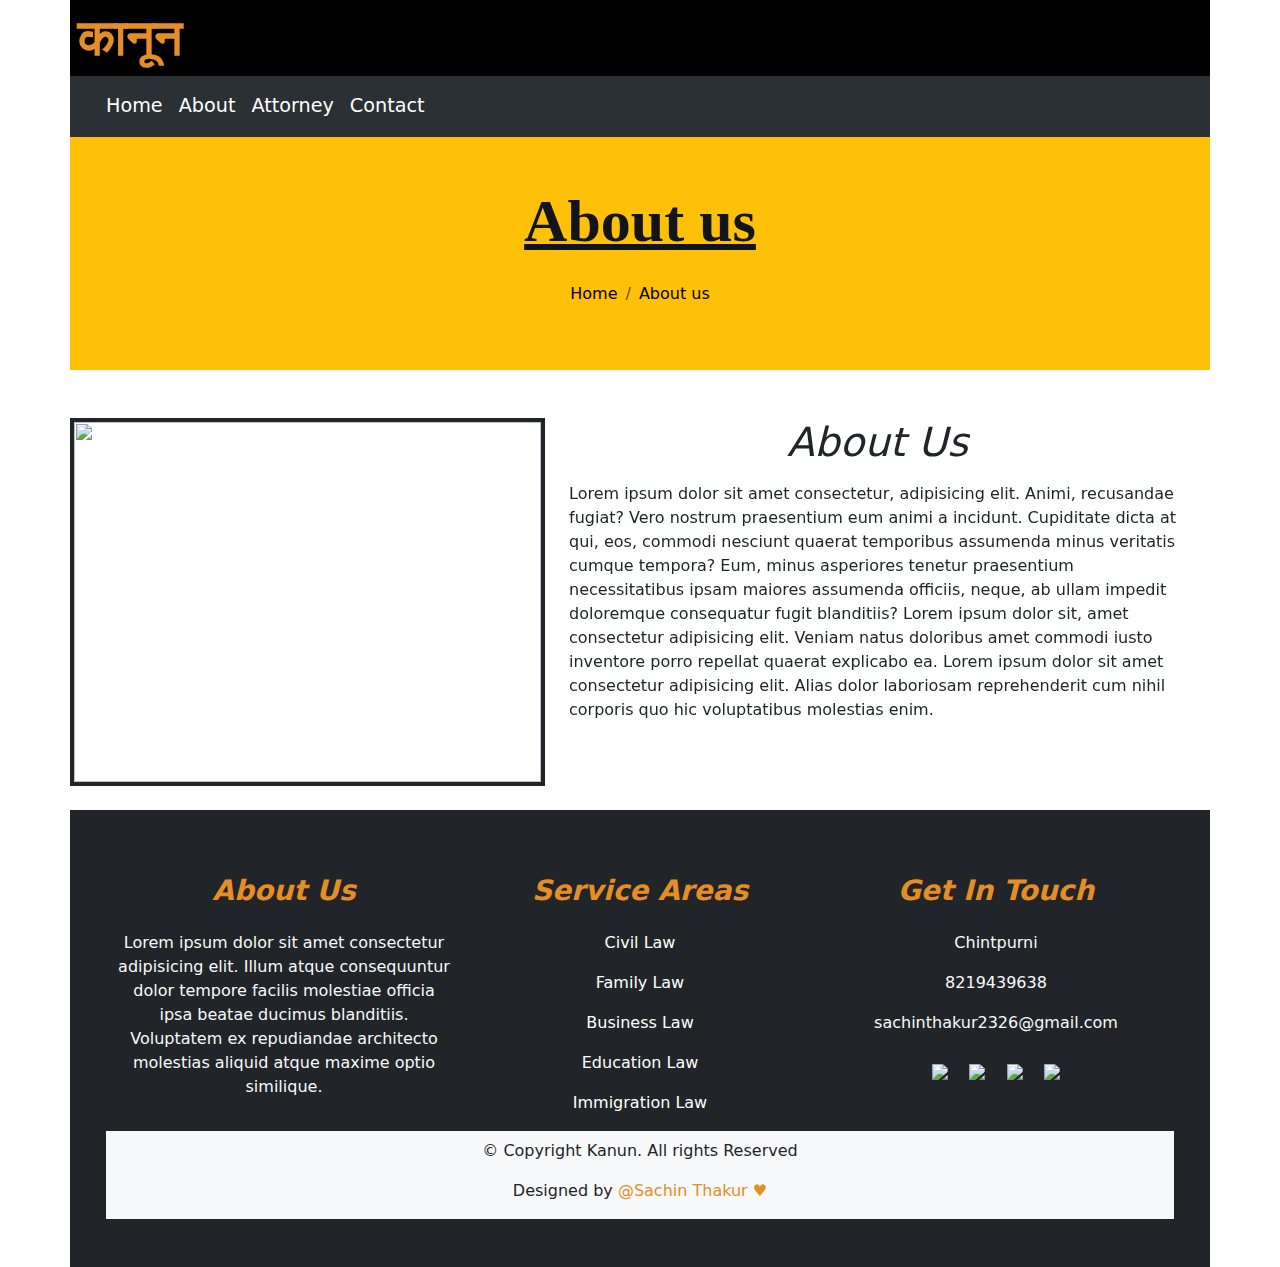
==== about.html @ 03259d34 "Add files via upload" ====
<!doctype html>
<html lang="en">
  <head>
    <meta charset="utf-8">
    <meta name="viewport" content="width=device-width, initial-scale=1">
    <title>Bootstrap demo</title>
    <link href="https://unpkg.com/aos@2.3.1/dist/aos.css" rel="stylesheet">
    <link href="https://cdn.jsdelivr.net/npm/bootstrap@5.3.3/dist/css/bootstrap.min.css" rel="stylesheet" integrity="sha384-QWTKZyjpPEjISv5WaRU9OFeRpok6YctnYmDr5pNlyT2bRjXh0JMhjY6hW+ALEwIH" crossorigin="anonymous">
    <link rel='stylesheet' href='https://cdn-uicons.flaticon.com/2.3.0/uicons-regular-rounded/css/uicons-regular-rounded.css'>
    <link rel="stylesheet" href="kanun.css">
</head>
  <body>
    <!-- heading of kanun -->
 
  
  <!-- navbar -->
  <div class="container px-0 py-0 ">
    <h1 class="heading bg-black my-0 p-2 " style="color: #e58e26;">कानून</h1>
    
<nav class="navbar navbar-expand-lg bg-body-tertiary sticky-top" data-bs-theme="dark">
  <div class="container-fluid">
    <a class="navbar-brand" href="#"><img src="https://cdn-icons-png.flaticon.com/128/2966/2966758.png" alt="" height="40px"   ></a>
    <button class="navbar-toggler" type="button" data-bs-toggle="collapse" data-bs-target="#navbarSupportedContent" aria-controls="navbarSupportedContent" aria-expanded="false" aria-label="Toggle navigation">
      <span class="navbar-toggler-icon"></span>
    </button>
    <div class="collapse navbar-collapse" id="navbarSupportedContent">
      <ul class="navbar-nav me-auto mb-2 mb-lg-0">
        <li class="nav-item">
          <a class="nav-link" aria-current="page" href="index.html">Home</a>
        </li>
        <li class="nav-item">
          <a class="nav-link" href="about.html">About</a>
        </li>
        <li class="nav-item">
          <a class="nav-link" href="attorney.html">Attorney</a>
        </li>
        
        <li class="nav-item">
          <a class="nav-link" href="appointment.html">Contact</a>
        </li>
        
      </ul>
      
        
        
      
    </div>
  </div>
</nav>
<div class="container bg-warning ">
    <div class="row text-center py-5">
    <div class="col-lg-12" data-aos="zoom-out" data-aos-duration="2000">
    <h2 class="heading1 ">About us </h2>
</div>
<div class="col-lg-12 d-flex justify-content-center ">
    <nav aria-label="breadcrumb">
        <ol class="breadcrumb ">
          <li class="breadcrumb-item "><a href="index.html" class="text-decoration-none text-black" >Home</a></li>
         
          <li class="breadcrumb-item active text-black" aria-current="page" >About us</li>
        </ol>
      </nav>
</div>
</div>
</div>
  </div>
  <!-- close main container -->
  <div class="container">
    <div class="row  ">
        <div class="col-lg-5 col-md-6 mt-5 m-0 p-0 float-end text-center" ><img src="/img/about.jpg" class="border border-dark border-4 p-0" data-aos="fade-right" data-aos-duration="2000" height="100%" width="100%" alt=""></div>
        <div class=" box col-lg-7 col-md-6 g-5 d-block justify-content-center my-5" data-aos="fade-left" data-aos-duration="1000">
            <h1 class="text-center fst-italic " >About Us</h1>
            <p class="pt-2 float-left "> Lorem ipsum dolor sit amet consectetur, adipisicing elit. Animi, recusandae fugiat? Vero nostrum praesentium eum animi a incidunt. Cupiditate dicta at qui, eos, commodi nesciunt quaerat temporibus assumenda minus veritatis cumque tempora? Eum, minus asperiores tenetur praesentium necessitatibus ipsam maiores assumenda officiis, neque, ab ullam impedit doloremque consequatur fugit blanditiis? Lorem ipsum dolor sit, amet consectetur adipisicing elit. Veniam natus doloribus amet commodi iusto inventore porro repellat quaerat explicabo ea. Lorem ipsum dolor sit amet consectetur adipisicing elit. Alias dolor laboriosam reprehenderit cum nihil corporis quo hic voluptatibus molestias enim.</p></div>
    </div>

  </div>
  <!-- footer -->
<footer class="container bg-dark mt-4 p-5"
data-aos-duration="2000">
  <div class="row text-center">
    <div class="col-lg-4 col-md-12 text-center">
      <h3 class="fw-bolder fst-italic p-3" style="color:#e58e26">About Us</h3>
      <p class="text-light">Lorem ipsum dolor sit amet consectetur adipisicing elit. Illum atque consequuntur dolor tempore facilis molestiae officia ipsa beatae ducimus blanditiis. Voluptatem ex repudiandae architecto molestias aliquid atque maxime optio similique.</p>
    </div>
    <!-- col close -->
  
  <div class="col-lg-4 col-md-12 ">
    <h3 class="fw-bolder fst-italic p-3" style="color:#e58e26">Service Areas
    </h3>

     <p class="Services"> <a href="" >Civil Law</a></p>
     <p class="Services"> <a href="" >Family Law</a></p>
     <p class="Services"> <a href="" >Business Law</a></p>
      <p class="Services"><a href="" >Education Law</a></p>
     <p class="Services"> <a href="" >Immigration Law</a></p>
    
  </div>
  <div class="col-lg-4 col-md-12 text-center text-light ">
    <h3 class="fw-bolder fst-italic p-3" style="color:#e58e26">Get In Touch</h3>
   
     <p> Chintpurni</p>
    <p>  8219439638</p>
    <p>  sachinthakur2326@gmail.com</p>
    <ul class="list-unstyled list-inline text-center">
      <li class="list-inline-item">
        <a class="btn-floating btn-fb mx-1"  href="https://web.whatsapp.com" target="_blank">
          <img src="https://cdn-icons-png.flaticon.com/512/733/733585.png"height="40px">
        </a>
      </li>
      <li class="list-inline-item">
        <a class="btn-floating btn-tw mx-1"  href="https://twitter.com/?lang-en" target="_blank">
           <img src="https://cdn-icons-png.flaticon.com/128/3670/3670151.png"height="40px">	
        </a>
      </li>
      <li class="list-inline-item">
        <a class="btn-floating btn-gplus mx-1" href="https://www.facebook.com/" target="_blank">
          <img src="https://cdn-icons-png.flaticon.com/128/5968/5968764.png" height="40px">
        </a>
      </li>
    <li class="list-inline-item mt-2">
        <a class="btn-floating btn-gplus mx-1"  href="https://www.instagram.com/?hl=en" target="_blank">
        <img src="https://upload.wikimedia.org/wikipedia/commons/thumb/e/e7/Instagram_logo_2016.svg/768px-Instagram_logo_2016.svg.png" height="40px">
        </a>
      </li>
    </ul>
 
  </div>
  <div class="container bg-light text-center pt-2">
   <p>&copy; Copyright Kanun. All rights Reserved</p> 
   <p>Designed by <span style="color:#e58e26">@Sachin Thakur &hearts;</span></p>
  </div>
</div>
  <!-- row close -->
</footer>
<script src="https://unpkg.com/aos@2.3.1/dist/aos.js"></script>
<script>
  AOS.init();
</script>
<script src="https://cdn.jsdelivr.net/npm/bootstrap@5.3.3/dist/js/bootstrap.bundle.min.js" integrity="sha384-YvpcrYf0tY3lHB60NNkmXc5s9fDVZLESaAA55NDzOxhy9GkcIdslK1eN7N6jIeHz" crossorigin="anonymous"></script>
  </div>
  </body>
</html>
---- kanun.css ----
.heading,.heading1{
    font-family: cursive;
font-weight: bolder;
font-size: 50px;
}
.nav-link{
    font-size:larger;
    color: white;
}
.nav-link:hover{
    color: #e58e26;
}
.button:hover{
background-color: #e58e26 !important;
}
.icon{
    
    height: 200px;
    display: flex;
    justify-content: center;
    align-items: center;
    background-color: black;
    
  

}
.inner:hover{
    filter: drop-shadow(0 0 0.75rem rgba(242, 116, 58, 0.793));
}

.content{
    height: 300px;
    

}

.icon i{
    transition: all 0.9s ease-in-out;
    background-color: #f19f3c;
    padding: 10px 12px 0px 12px;
   
    
}
.icon i:hover{
    transform:scale(2,2)
}
.practice{
    filter: drop-shadow(0 0 0.75rem red);
}


.Services a{
    color:white;
    text-decoration: none;
    
}
.Services a:hover{
    color:#e58e26
}
form{
    
    flex-direction: column;
    align-items: center;
  
  
}
.appointment:hover{
    color:aliceblue;
    
}
.heading1{
    position: relative;
    color: #121518;
    font-size: 60px;
    font-weight: 700;
    margin-bottom: 20px;
    padding-bottom: 5px;
    text-decoration: underline;
}
.atrcontact{
    position: absolute;
    background-color: #e58e26;
    margin-top:-30px
}
.atrcontact:hover{
    transform: scaleX(1.1);
    background-color: #e57626;
}
.box:hover{
text-shadow: 0 0 0.75rem red;

}
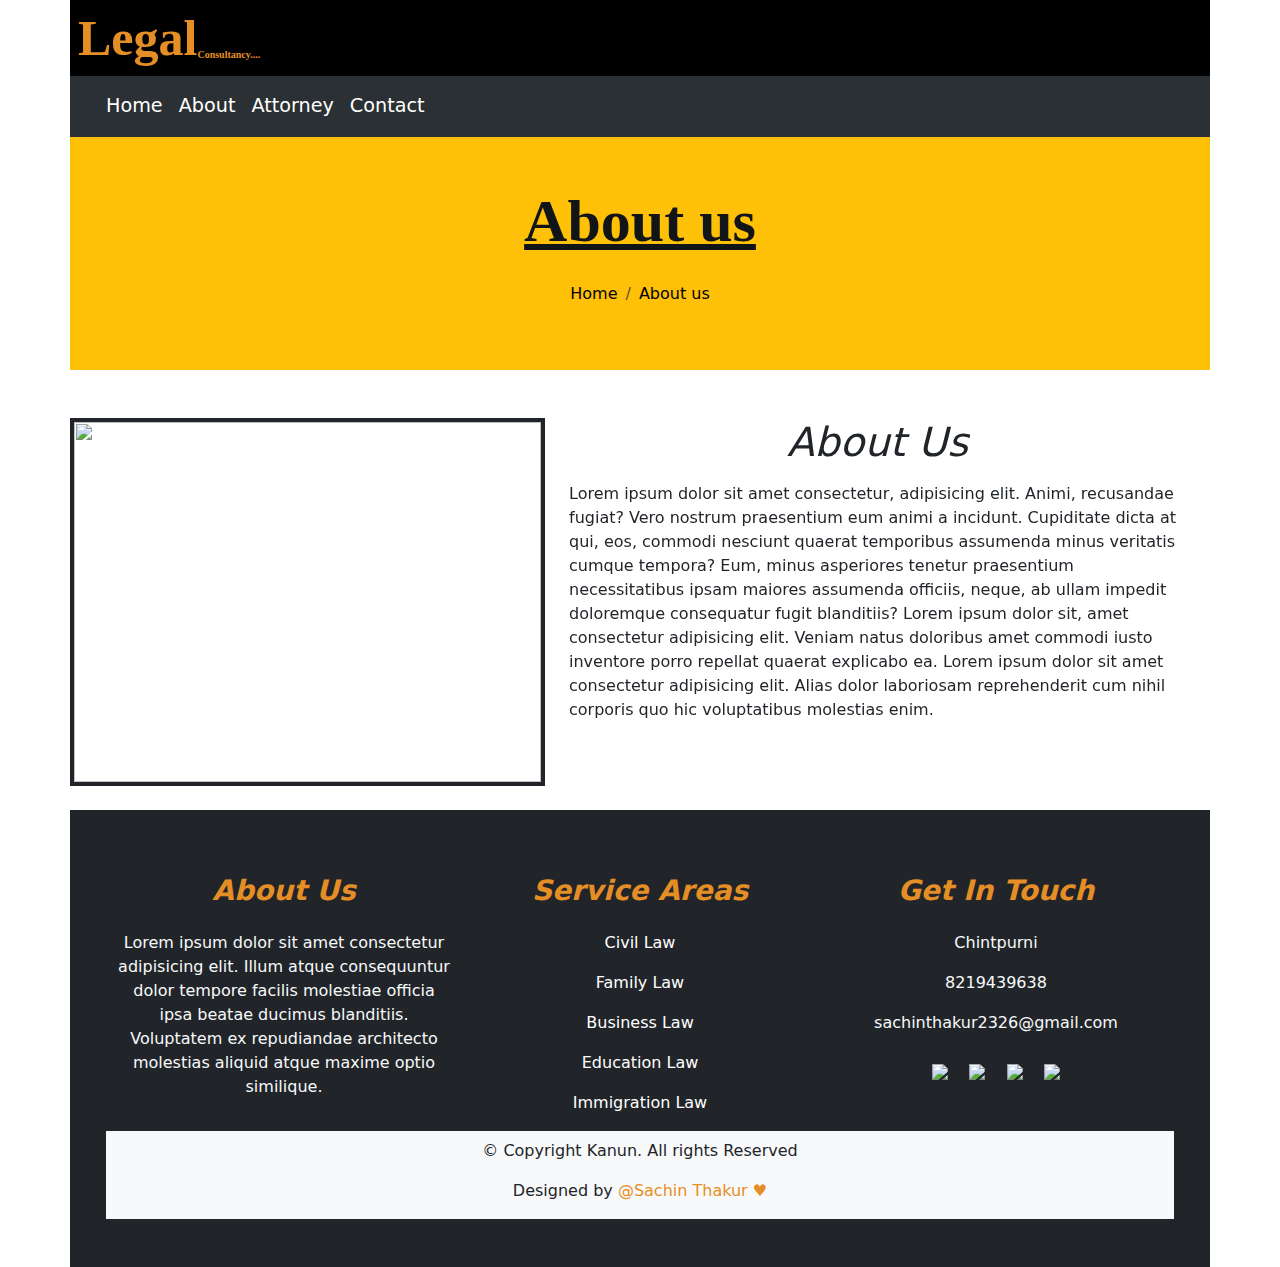
==== commit c181a334: "Add files via upload" ====
--- a/about.html
+++ b/about.html
@@ -15,7 +15,7 @@
   
   <!-- navbar -->
   <div class="container px-0 py-0 ">
-    <h1 class="heading bg-black my-0 p-2 " style="color: #e58e26;">कानून</h1>
+    <h1 class="heading bg-black my-0 p-2 " style="color: #e58e26;">Legal<sub style="font-size: 10px;">Consultancy....</sub></h1>
     
 <nav class="navbar navbar-expand-lg bg-body-tertiary sticky-top" data-bs-theme="dark">
   <div class="container-fluid">
@@ -49,7 +49,7 @@
 </nav>
 <div class="container bg-warning ">
     <div class="row text-center py-5">
-    <div class="col-lg-12" data-aos="zoom-out" data-aos-duration="2000">
+    <div class="col-lg-12" data-aos="flip-left" data-aos-duration="2000">
     <h2 class="heading1 ">About us </h2>
 </div>
 <div class="col-lg-12 d-flex justify-content-center ">
@@ -67,8 +67,8 @@
   <!-- close main container -->
   <div class="container">
     <div class="row  ">
-        <div class="col-lg-5 col-md-6 mt-5 m-0 p-0 float-end text-center" ><img src="/img/about.jpg" class="border border-dark border-4 p-0" data-aos="fade-right" data-aos-duration="2000" height="100%" width="100%" alt=""></div>
-        <div class=" box col-lg-7 col-md-6 g-5 d-block justify-content-center my-5" data-aos="fade-left" data-aos-duration="1000">
+        <div class="col-lg-5 col-md-6 mt-5 m-0 p-0 float-end text-center" ><img src="https://th.bing.com/th/id/OIP.xl0hPsCNEeJkhjUnN8aEowHaFV?w=700&h=504&rs=1&pid=ImgDetMain" class="border border-dark border-4 p-0" data-aos="flip-right" data-aos-duration="2000" height="100%" width="100%" alt=""></div>
+        <div class=" box col-lg-7 col-md-6 g-5 d-block justify-content-center my-5" data-aos="flip-left" data-aos-duration="1000">
             <h1 class="text-center fst-italic " >About Us</h1>
             <p class="pt-2 float-left "> Lorem ipsum dolor sit amet consectetur, adipisicing elit. Animi, recusandae fugiat? Vero nostrum praesentium eum animi a incidunt. Cupiditate dicta at qui, eos, commodi nesciunt quaerat temporibus assumenda minus veritatis cumque tempora? Eum, minus asperiores tenetur praesentium necessitatibus ipsam maiores assumenda officiis, neque, ab ullam impedit doloremque consequatur fugit blanditiis? Lorem ipsum dolor sit, amet consectetur adipisicing elit. Veniam natus doloribus amet commodi iusto inventore porro repellat quaerat explicabo ea. Lorem ipsum dolor sit amet consectetur adipisicing elit. Alias dolor laboriosam reprehenderit cum nihil corporis quo hic voluptatibus molestias enim.</p></div>
     </div>
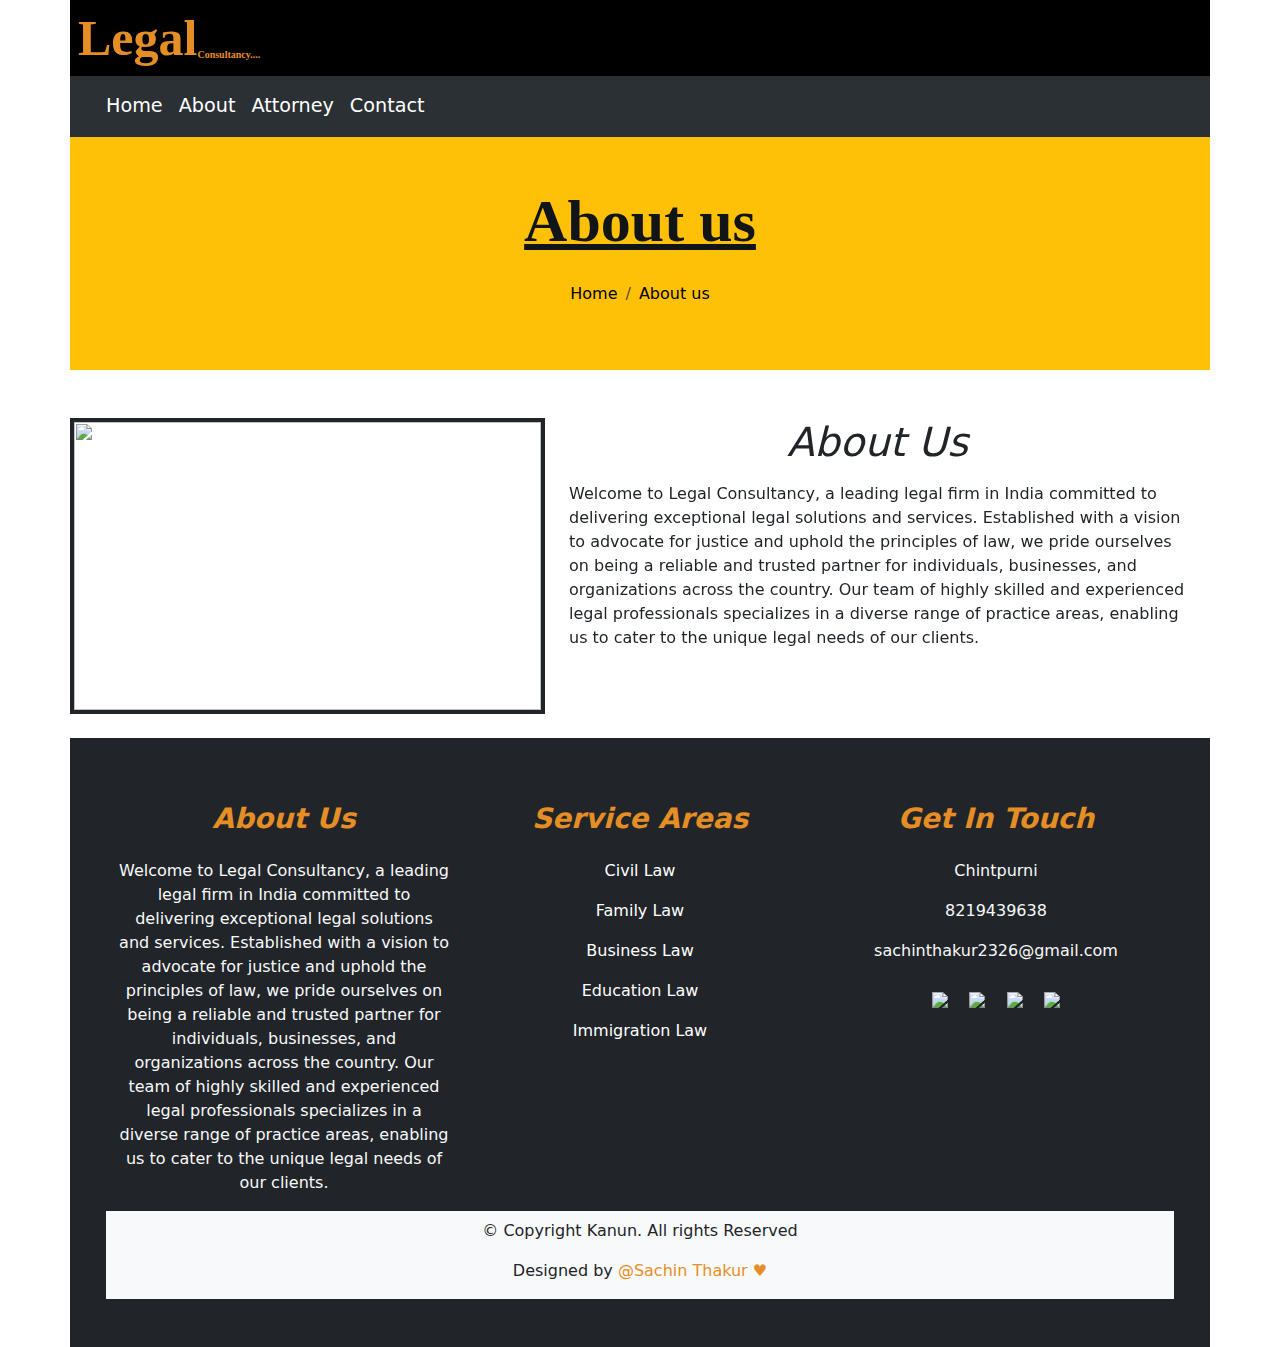
==== commit 986ecfcb: "Add files via upload" ====
--- a/about.html
+++ b/about.html
@@ -70,7 +70,9 @@
         <div class="col-lg-5 col-md-6 mt-5 m-0 p-0 float-end text-center" ><img src="https://th.bing.com/th/id/OIP.xl0hPsCNEeJkhjUnN8aEowHaFV?w=700&h=504&rs=1&pid=ImgDetMain" class="border border-dark border-4 p-0" data-aos="flip-right" data-aos-duration="2000" height="100%" width="100%" alt=""></div>
         <div class=" box col-lg-7 col-md-6 g-5 d-block justify-content-center my-5" data-aos="flip-left" data-aos-duration="1000">
             <h1 class="text-center fst-italic " >About Us</h1>
-            <p class="pt-2 float-left "> Lorem ipsum dolor sit amet consectetur, adipisicing elit. Animi, recusandae fugiat? Vero nostrum praesentium eum animi a incidunt. Cupiditate dicta at qui, eos, commodi nesciunt quaerat temporibus assumenda minus veritatis cumque tempora? Eum, minus asperiores tenetur praesentium necessitatibus ipsam maiores assumenda officiis, neque, ab ullam impedit doloremque consequatur fugit blanditiis? Lorem ipsum dolor sit, amet consectetur adipisicing elit. Veniam natus doloribus amet commodi iusto inventore porro repellat quaerat explicabo ea. Lorem ipsum dolor sit amet consectetur adipisicing elit. Alias dolor laboriosam reprehenderit cum nihil corporis quo hic voluptatibus molestias enim.</p></div>
+            <p class="pt-2 float-left ">Welcome to Legal Consultancy, a leading legal firm in India committed to delivering exceptional legal solutions and services. Established with a vision to advocate for justice and uphold the principles of law, we pride ourselves on being a reliable and trusted partner for individuals, businesses, and organizations across the country.
+
+              Our team of highly skilled and experienced legal professionals specializes in a diverse range of practice areas, enabling us to cater to the unique legal needs of our clients.</p></div>
     </div>
 
   </div>
@@ -80,7 +82,9 @@
   <div class="row text-center">
     <div class="col-lg-4 col-md-12 text-center">
       <h3 class="fw-bolder fst-italic p-3" style="color:#e58e26">About Us</h3>
-      <p class="text-light">Lorem ipsum dolor sit amet consectetur adipisicing elit. Illum atque consequuntur dolor tempore facilis molestiae officia ipsa beatae ducimus blanditiis. Voluptatem ex repudiandae architecto molestias aliquid atque maxime optio similique.</p>
+      <p class="text-light">Welcome to Legal Consultancy, a leading legal firm in India committed to delivering exceptional legal solutions and services. Established with a vision to advocate for justice and uphold the principles of law, we pride ourselves on being a reliable and trusted partner for individuals, businesses, and organizations across the country.
+
+        Our team of highly skilled and experienced legal professionals specializes in a diverse range of practice areas, enabling us to cater to the unique legal needs of our clients.</p>
     </div>
     <!-- col close -->
   
